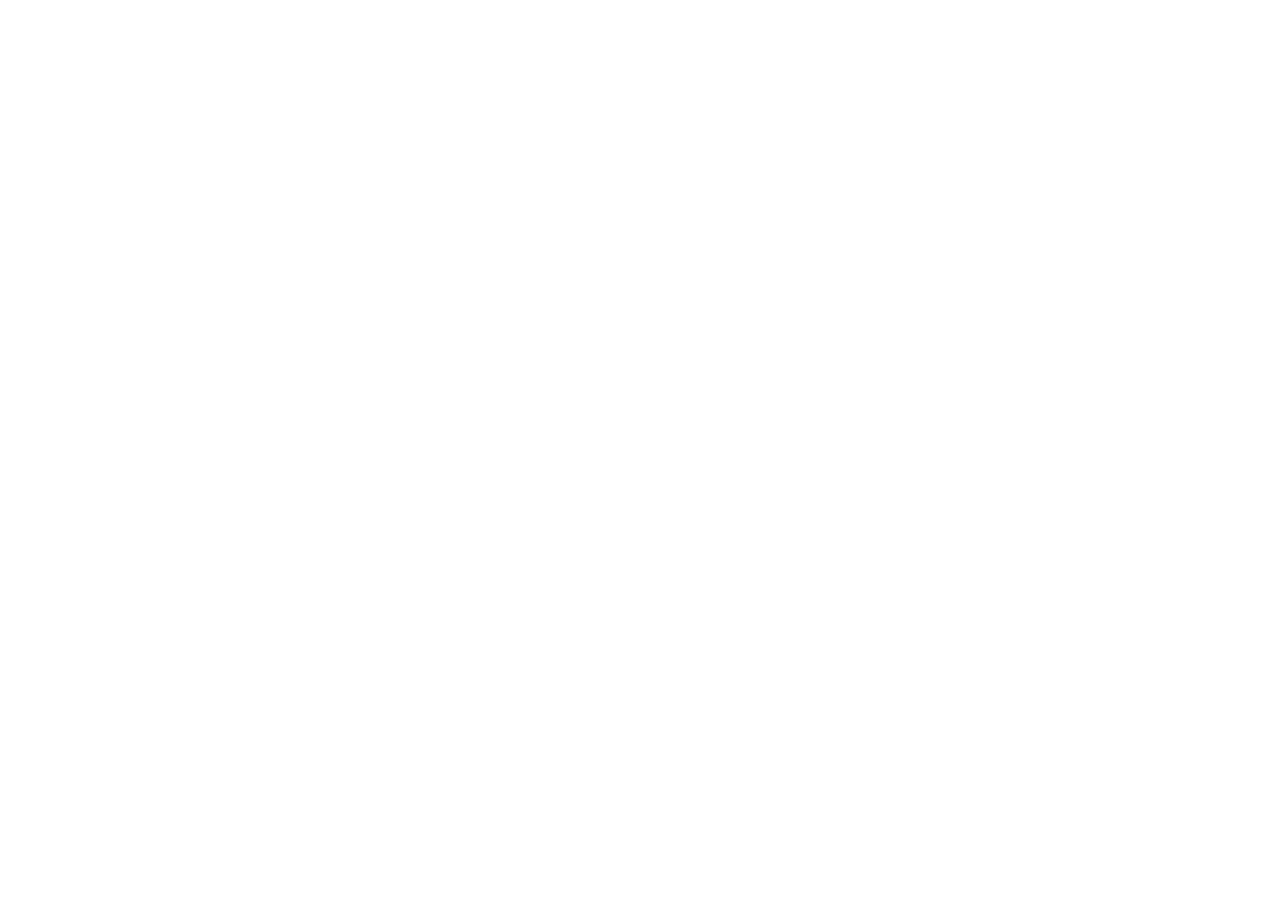
==== index.html @ fe2f52ad "dev branch initialised" ====
<!DOCTYPE html>
<html>

  <head>

    <meta charset="utf-8">
    <title>
      Weekend HW
    </title>
    <script
    src="https://code.jquery.com/jquery-3.2.1.slim.min.js"
    integrity="sha256-k2WSCIexGzOj3Euiig+TlR8gA0EmPjuc79OEeY5L45g="
    crossorigin="anonymous"></script>
    <script type="text/javascript" src="https://maxcdn.bootstrapcdn.com/bootstrap/3.3.7/js/bootstrap.min.js"></script>

    <link rel="stylesheet" type="text/css" href="https://maxcdn.bootstrapcdn.com/bootstrap/3.3.7/css/bootstrap.min.css">
    <link rel="stylesheet" href="./css/style.css">

  </head>

  <body>
    
  </body>

</html>
---- css/style.css ----
.navbar-default .navbar-brand:hover{
  color: rgb(249, 0, 85);
}

.navbar-default .navbar-nav > li > a:hover{
  color: rgb(249, 0, 85);
}

.navbar-default{
  background: rgb(42, 26, 62);
  font-family: spartan;
  position: sticky;
  top: 0;
}
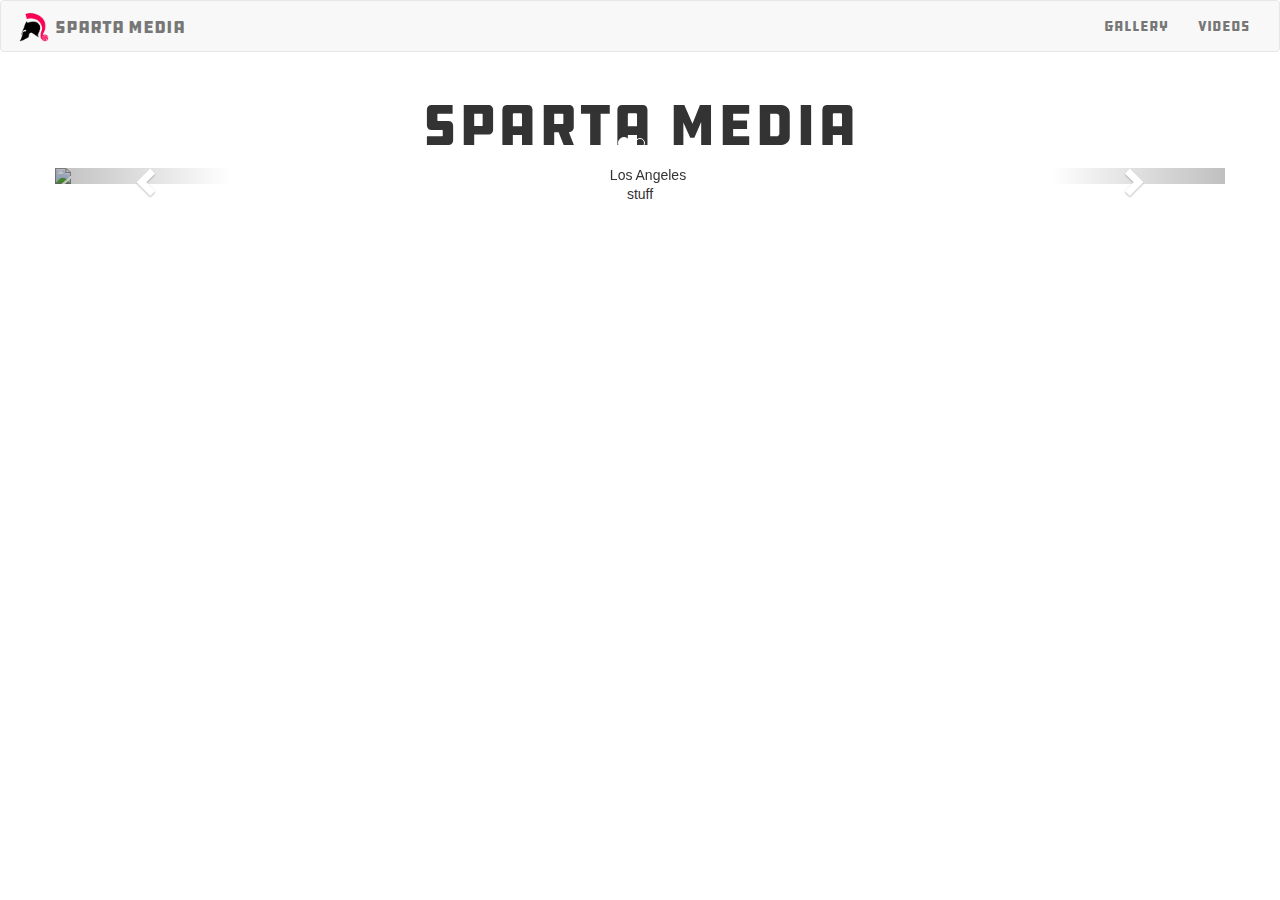
==== commit 6727373a: "Merge pull request #1 from R4444KK0N/siteShell" ====
--- a/index.html
+++ b/index.html
@@ -19,7 +19,82 @@
   </head>
 
   <body>
-    
+
+    <nav class="navbar navbar-default">
+      <div class="container-fluid">
+        <!-- Brand and toggle get grouped for better mobile display -->
+        <div class="navbar-header">
+          <button type="button" class="navbar-toggle collapsed" data-toggle="collapse" data-target="#navbar-collapse" aria-expanded="false">
+            <span class="sr-only">Toggle navigation</span>
+            <span class="icon-bar"></span>
+            <span class="icon-bar"></span>
+            <span class="icon-bar"></span>
+          </button>
+          <a class="navbar-brand" href="index.html">
+            <img id="sgthumb" src="./img/sparta-media-alt.png" alt="Logo"> SPARTA MEDIA
+          </a>
+        </div>
+
+        <!-- Collect the nav links, forms, and other content for toggling -->
+        <div class="collapse navbar-collapse" id="navbar-collapse">
+          <ul class="nav navbar-nav navbar-right">
+              <li><a href="./pages/imgGallery.html">Gallery</a></li>
+              <li><a href="./pages/videos.html">Videos</a></li>
+          </ul>
+        </div><!-- /.navbar-collapse -->
+      </div><!-- /.container-fluid -->
+    </nav>
+
+    <main>
+      <div class="container">
+
+        <div class="row">
+          <h1 class="col-md-8 col-md-offset-2 col-xs-12">SPARTA MEDIA</h1>
+        </div>
+
+        <div class="row">
+          <div id="myCarousel" class="carousel slide" data-ride="carousel">
+            <!-- Indicators -->
+            <ol class="carousel-indicators">
+              <li data-target="#myCarousel" data-slide-to="0" class="active"></li>
+              <li data-target="#myCarousel" data-slide-to="1"></li>
+              <li data-target="#myCarousel" data-slide-to="2"></li>
+            </ol>
+
+            <!-- Wrapper for slides -->
+            <div class="carousel-inner">
+              <div class="item active">
+                <img src="la.jpg" alt="Los Angeles">
+              </div>
+
+              <div class="item">
+                <img src="chicago.jpg" alt="Chicago">
+              </div>
+
+              <div class="item">
+                <img src="ny.jpg" alt="New York">
+              </div>
+            </div>
+
+            <!-- Left and right controls -->
+            <a class="left carousel-control" href="#myCarousel" data-slide="prev">
+              <span class="glyphicon glyphicon-chevron-left"></span>
+              <span class="sr-only">Previous</span>
+            </a>
+            <a class="right carousel-control" href="#myCarousel" data-slide="next">
+              <span class="glyphicon glyphicon-chevron-right"></span>
+              <span class="sr-only">Next</span>
+            </a>
+          </div>
+        </div>
+
+      </div>
+    </main>
+
+    <footer>
+      stuff
+    </footer>
+
   </body>
 
 </html>
--- a/css/style.css
+++ b/css/style.css
@@ -1,14 +1,44 @@
-.navbar-default .navbar-brand:hover{
-  color: rgb(249, 0, 85);
+html,body{
+  text-align: center;
+}
+
+.navbar-default{
+  font-family: spartan;
+  position: sticky;
+  top: 0;
 }
 
 .navbar-default .navbar-nav > li > a:hover{
   color: rgb(249, 0, 85);
 }
 
-.navbar-default{
-  background: rgb(42, 26, 62);
+.navbar-default .navbar-toggle{
+  transition: 0.5s;
+}
+
+.navbar-default .navbar-toggle:hover{
+  box-shadow: inset 0px 0px 0px 1px rgb(249, 0, 85);
+}
+
+.navbar-default .navbar-brand{
+  padding-top: 7.5px;
+}
+
+.navbar-default .navbar-brand:hover{
+  color: rgb(249, 0, 85);
+}
+
+body > main > div > div:nth-child(1) > h1{
   font-family: spartan;
-  position: sticky;
-  top: 0;
+  font-size: 60px;
 }
+
+#sgthumb{
+  max-width: 35px;
+  display: inline;
+}
+
+@font-face {
+  font-family: "spartan";
+  src: url(../fonts/DDCHardware_OTF/DDCHardware-Regular.otf);
+}
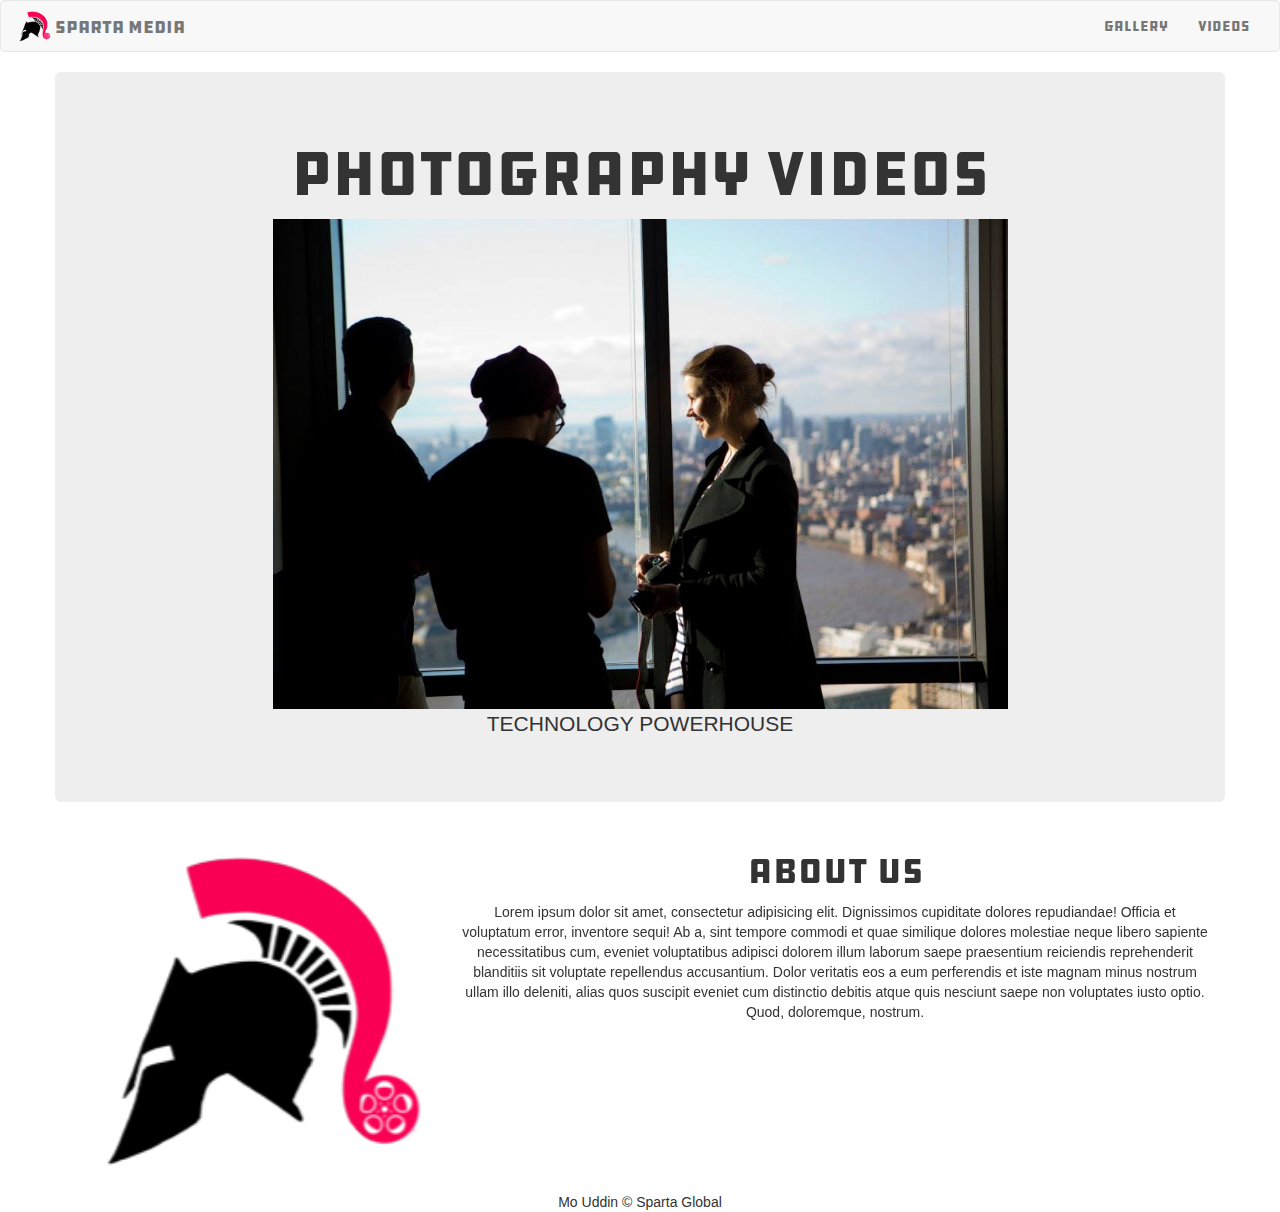
==== commit 531a425d: "Merge pull request #2 from R4444KK0N/mainPage" ====
--- a/index.html
+++ b/index.html
@@ -31,7 +31,7 @@
             <span class="icon-bar"></span>
           </button>
           <a class="navbar-brand" href="index.html">
-            <img id="sgthumb" src="./img/sparta-media-alt.png" alt="Logo"> SPARTA MEDIA
+            <img id="sgthumb" src="./img/sparta-media.png" alt="Logo"> SPARTA MEDIA
           </a>
         </div>
 
@@ -49,50 +49,27 @@
       <div class="container">
 
         <div class="row">
-          <h1 class="col-md-8 col-md-offset-2 col-xs-12">SPARTA MEDIA</h1>
+          <div class="jumbotron">
+          <h1>PHOTOGRAPHY VIDEOS</h1>
+          <img id="level39" src="./img/level39.jpg" alt="image did not load">
+          <p>TECHNOLOGY POWERHOUSE</p>
+          </div>
         </div>
 
         <div class="row">
-          <div id="myCarousel" class="carousel slide" data-ride="carousel">
-            <!-- Indicators -->
-            <ol class="carousel-indicators">
-              <li data-target="#myCarousel" data-slide-to="0" class="active"></li>
-              <li data-target="#myCarousel" data-slide-to="1"></li>
-              <li data-target="#myCarousel" data-slide-to="2"></li>
-            </ol>
 
-            <!-- Wrapper for slides -->
-            <div class="carousel-inner">
-              <div class="item active">
-                <img src="la.jpg" alt="Los Angeles">
-              </div>
-
-              <div class="item">
-                <img src="chicago.jpg" alt="Chicago">
-              </div>
-
-              <div class="item">
-                <img src="ny.jpg" alt="New York">
-              </div>
-            </div>
-
-            <!-- Left and right controls -->
-            <a class="left carousel-control" href="#myCarousel" data-slide="prev">
-              <span class="glyphicon glyphicon-chevron-left"></span>
-              <span class="sr-only">Previous</span>
-            </a>
-            <a class="right carousel-control" href="#myCarousel" data-slide="next">
-              <span class="glyphicon glyphicon-chevron-right"></span>
-              <span class="sr-only">Next</span>
-            </a>
-          </div>
+          <img class="col-md-4" src="./img/sparta-media.png" alt="image did not load">
+          <article class="col-md-8 col-xs-12">
+            <h1>About us</h1>
+            <p>Lorem ipsum dolor sit amet, consectetur adipisicing elit. Dignissimos cupiditate dolores repudiandae! Officia et voluptatum error, inventore sequi! Ab a, sint tempore commodi et quae similique dolores molestiae neque libero sapiente necessitatibus cum, eveniet voluptatibus adipisci dolorem illum laborum saepe praesentium reiciendis reprehenderit blanditiis sit voluptate repellendus accusantium. Dolor veritatis eos a eum perferendis et iste magnam minus nostrum ullam illo deleniti, alias quos suscipit eveniet cum distinctio debitis atque quis nesciunt saepe non voluptates iusto optio. Quod, doloremque, nostrum.</p>
+          </article>
         </div>
 
       </div>
     </main>
 
     <footer>
-      stuff
+      Mo Uddin &copy; Sparta Global
     </footer>
 
   </body>
--- a/css/style.css
+++ b/css/style.css
@@ -8,7 +8,7 @@
   top: 0;
 }
 
-.navbar-default .navbar-nav > li > a:hover{
+.navbar-default .navbar-nav > li > a:hover, .navbar-default .navbar-brand:hover{
   color: rgb(249, 0, 85);
 }
 
@@ -21,16 +21,20 @@
 }
 
 .navbar-default .navbar-brand{
+  transition: 0.3s;
   padding-top: 7.5px;
 }
 
-.navbar-default .navbar-brand:hover{
+.navbar-default .navbar-nav>.active>a:hover{
   color: rgb(249, 0, 85);
 }
 
+h1, h2, h3, h4, h5, h6{
+  font-family: spartan;
+}
+
 body > main > div > div:nth-child(1) > h1{
-  font-family: spartan;
-  font-size: 60px;
+  font-size: 72px;
 }
 
 #sgthumb{
@@ -38,6 +42,10 @@
   display: inline;
 }
 
+#level39{
+  max-width: 70%;
+}
+
 @font-face {
   font-family: "spartan";
   src: url(../fonts/DDCHardware_OTF/DDCHardware-Regular.otf);
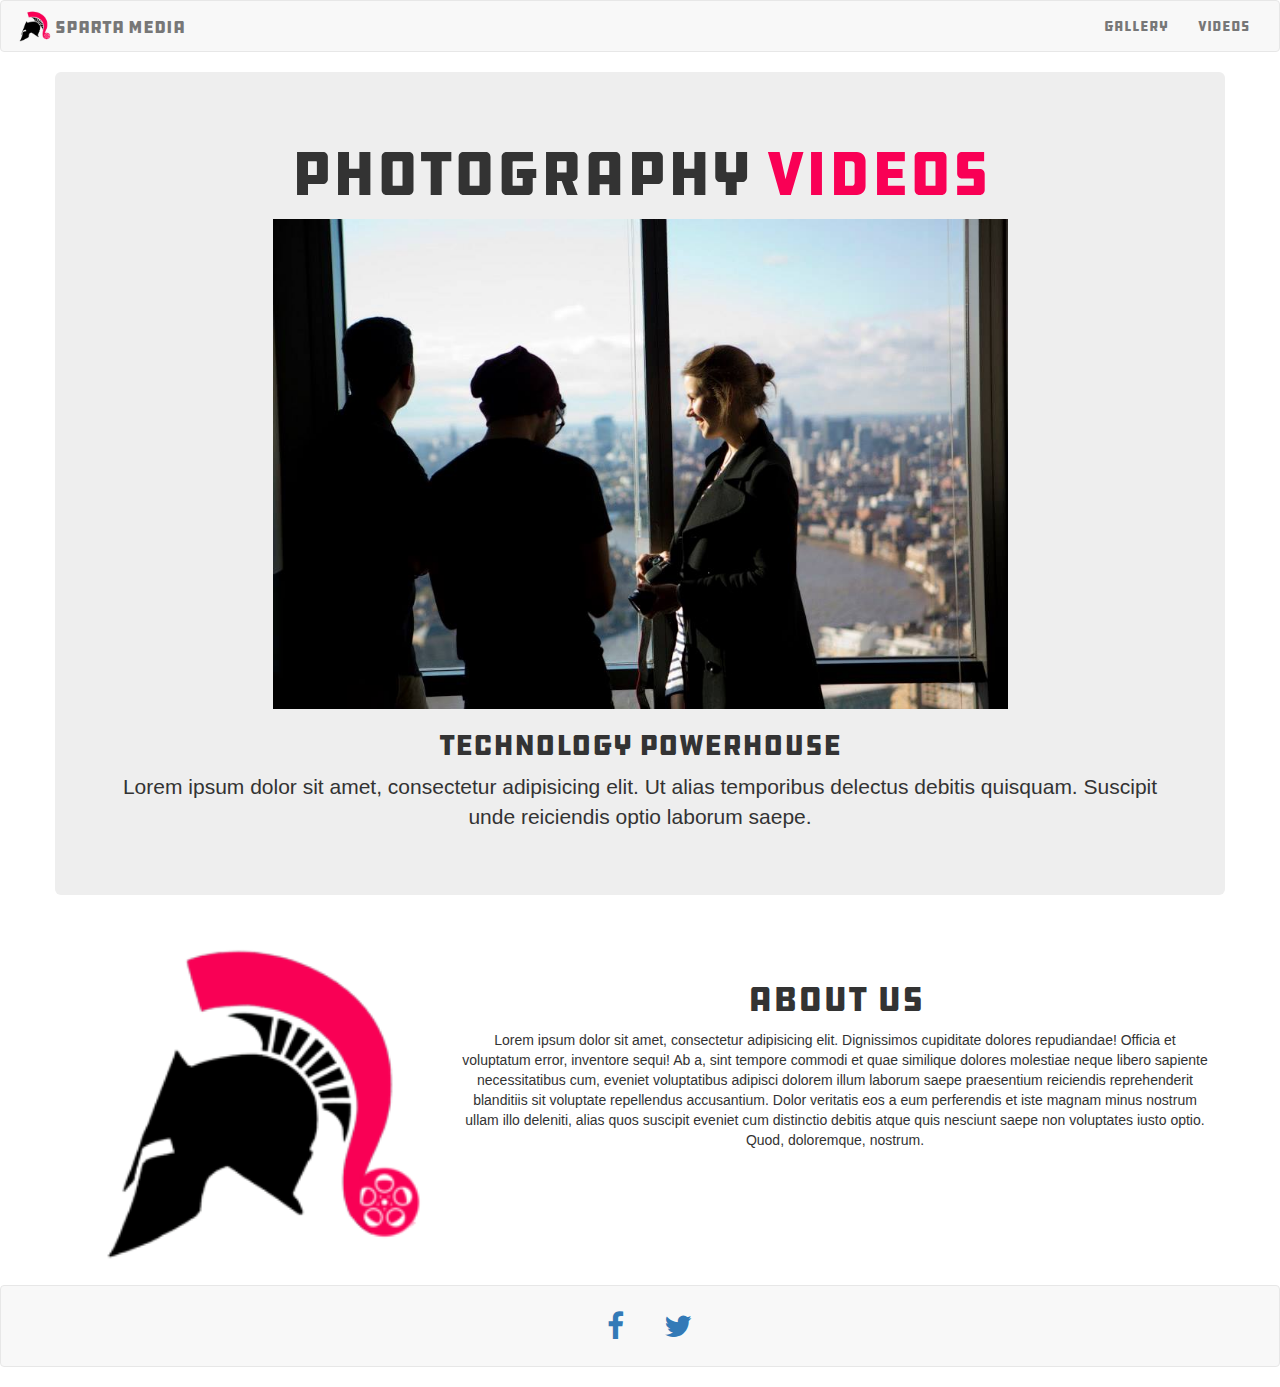
==== commit e649a55b: "README complete" ====
--- a/index.html
+++ b/index.html
@@ -13,6 +13,7 @@
     crossorigin="anonymous"></script>
     <script type="text/javascript" src="https://maxcdn.bootstrapcdn.com/bootstrap/3.3.7/js/bootstrap.min.js"></script>
 
+    <link rel="stylesheet" href="https://cdnjs.cloudflare.com/ajax/libs/font-awesome/4.7.0/css/font-awesome.min.css">
     <link rel="stylesheet" type="text/css" href="https://maxcdn.bootstrapcdn.com/bootstrap/3.3.7/css/bootstrap.min.css">
     <link rel="stylesheet" href="./css/style.css">
 
@@ -50,9 +51,10 @@
 
         <div class="row">
           <div class="jumbotron">
-          <h1>PHOTOGRAPHY VIDEOS</h1>
+          <h1>PHOTOGRAPHY <span class="spartan-pink">VIDEOS</span></h1>
           <img id="level39" src="./img/level39.jpg" alt="image did not load">
-          <p>TECHNOLOGY POWERHOUSE</p>
+          <h2>TECHNOLOGY POWERHOUSE</h2>
+          <p>Lorem ipsum dolor sit amet, consectetur adipisicing elit. Ut alias temporibus delectus debitis quisquam. Suscipit unde reiciendis optio laborum saepe.</p>
           </div>
         </div>
 
@@ -68,10 +70,13 @@
       </div>
     </main>
 
-    <footer>
-      Mo Uddin &copy; Sparta Global
-    </footer>
-
   </body>
 
+  <footer>
+    <nav class="navbar navbar-default">
+      <a href="https://www.facebook.com/muhammadrayhaan.uddin" class="fa fa-facebook"></a>
+      <a href="https://twitter.com/MoUddinRKN" class="fa fa-twitter"></a>
+    </nav>
+  </footer>
+
 </html>
--- a/css/style.css
+++ b/css/style.css
@@ -1,11 +1,25 @@
 html,body{
   text-align: center;
+  vertical-align: middle;
+}
+
+h1, h2, h3, h4, h5, h6{
+  font-family: spartan;
+}
+
+body > main > div > div:nth-child(1) > h1{
+  font-size: 72px;
+}
+
+.spartan-pink{
+  color: rgb(249, 0, 85);
 }
 
 .navbar-default{
   font-family: spartan;
   position: sticky;
   top: 0;
+  z-index: 1;
 }
 
 .navbar-default .navbar-nav > li > a:hover, .navbar-default .navbar-brand:hover{
@@ -29,12 +43,26 @@
   color: rgb(249, 0, 85);
 }
 
-h1, h2, h3, h4, h5, h6{
-  font-family: spartan;
+article{
+  padding-top: 3%;
 }
 
-body > main > div > div:nth-child(1) > h1{
-  font-size: 72px;
+.thumb{
+  height: 300px;
+  width: 300px;
+}
+
+.fa {
+  padding: 20px;
+  font-size: 30px;
+  width: 50px;
+  text-align: center;
+  text-decoration: none;
+  margin: 5px 2px;
+}
+
+.fa:hover {
+    opacity: 0.7;
 }
 
 #sgthumb{
